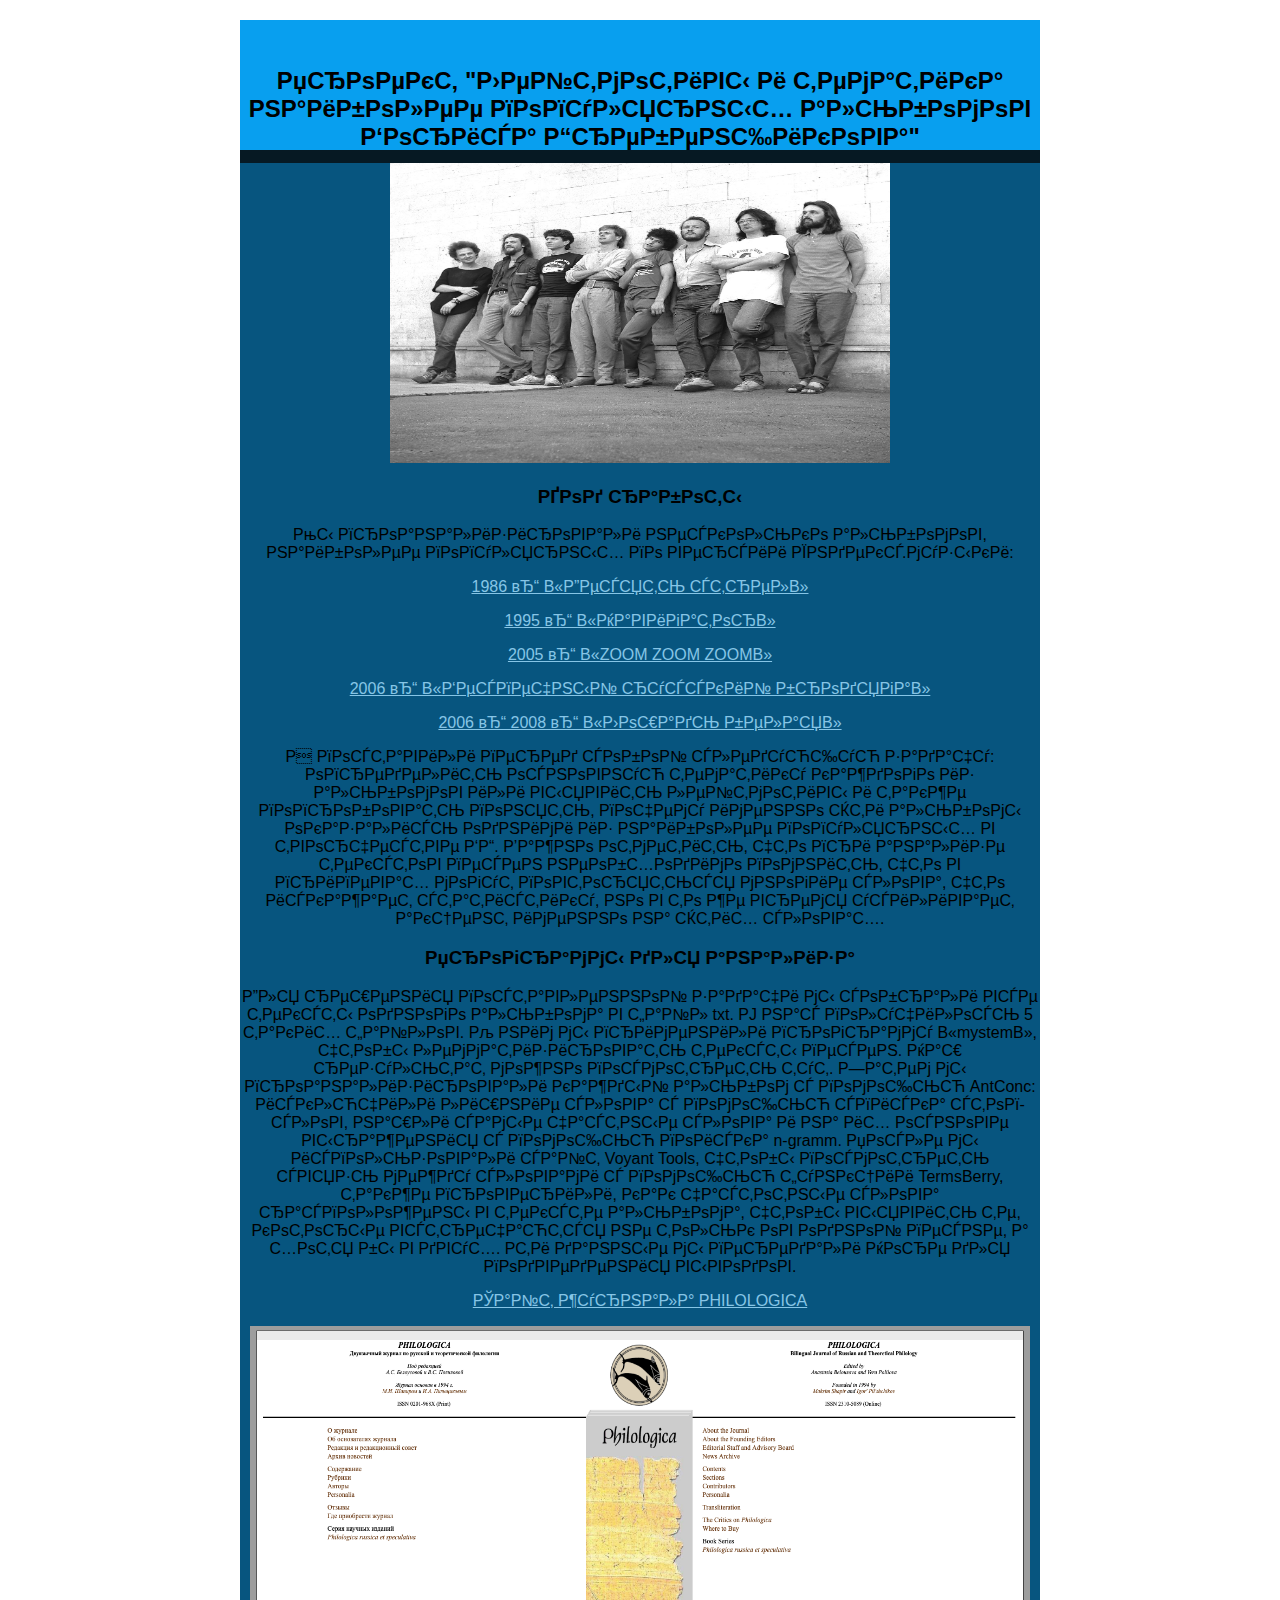
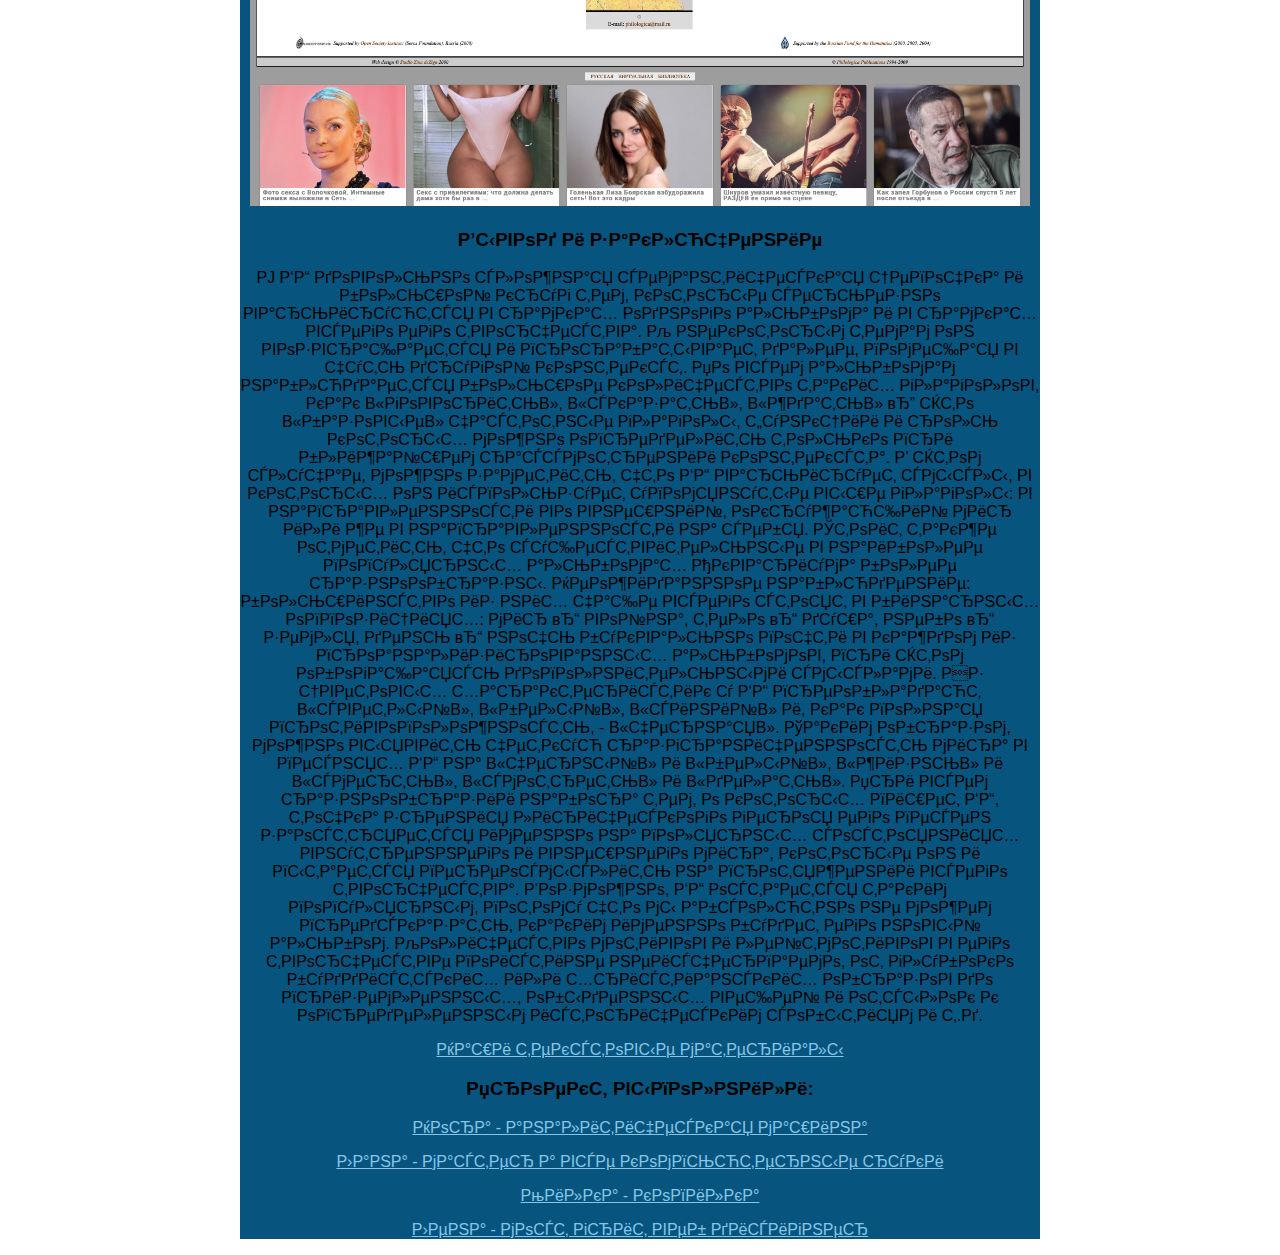
==== index.html @ c7a08bee "Update index.html" ====
<!DOCTYPE HTML>
<html>
<head>
<meta http-equiv="Content-Type" content="text/html; charset=windows-1251">
<title>Проект "Лейтмотивы и тематика наиболее популярных альбомов Бориса Гребенщикова"</title>
<link rel="stylesheet" href="file.css" type="text/css" />
</head>
<body>
<div class="werty">
<div id="header">
<h2 align="center">Проект "Лейтмотивы и тематика наиболее популярных альбомов Бориса Гребенщикова"</h2>
</div>
<div id="spisok">
</div>
<div class="imgCenter">
 <img  src="1.jpg" alt="УПС"  width="500" height="300"/>
</div>
<div class="imgCenter">
<h3 style="text-align:center">Ход работы</h3>
<p>Мы проанализировали несколько альбомов, наиболее популярных по версии Яндекс.музыки:</p>
<p><a href="http://www.aquarium.ru/discography/desyat_str218.html">1986 – «Десять стрел» </a></p>
<p><a href="http://www.aquarium.ru/discography/desyat_str218.html">1995 – «Навигатор» </a></p>
<p><a href="http://www.aquarium.ru/discography/zoom_zoom_zoom.html">2005 – «ZOOM ZOOM ZOOM» </a></p>
<p><a href="http://www.aquarium.ru/discography/brodyaga.html">2006 – «Беспечный русский бродяга» </a></p>
<p><a href=http://www.aquarium.ru/discography/white_horse.html>2006 – 2008 – «Лошадь белая»  </a></p>
<p>И поставили перед собой следующую задачу: определить основную тематику каждого из альбомов или выявить лейтмотивы и также попробовать понять, почему именно эти альбомы оказались одними из наиболее популярных в творчестве БГ. 
Важно отметить, что при анализе текстов песен необходимо помнить, что в припевах могут повторяться многие слова, что искажает статистику, но в то же время усиливает акцент именно на этих словах. </p>
</div>
<div class="imgCenter">
<h3 style="text-align:center">Программы для анализа</h3>
<p>Для решения поставленной задачи мы собрали все тексты одного альбома в файл txt. У нас получилось 5 таких файлов. К ним мы применили программу «mystem», чтобы лемматизировать тексты песен. Наш результат можно посмотреть тут. 
Затем мы проанализировали каждый альбом с помощью AntConc: исключили лишние слова с помощью списка стоп-слов, нашли самые частные слова и на их основе выражения с помощью поиска n-gramm. 
После мы использовали сайт Voyant Tools, чтобы посмотреть связь между словами с помощью функции TermsBerry, также проверили, как частотные слова расположены в тексте альбома, чтобы выявить те, которые встречаются не тольк ов одной песне, а хотя бы в двух. 
Эти данные мы передали Норе для подведения выводов. </p>
<p style="text-align:center"><a href="https://rvb.ru/philologica/">Сайт журнала PHILOLOGICA</a></p>
<img src="1.png" alt="УПС"  width="780" height="480" />
</div>
<div class="imgCenter">
<h3 style="text-align:center">Вывод и заключение</h3>
<p>У БГ довольно сложная семантическая цепочка и большой круг тем, которые серьезно варьируются в рамках одного альбома и в рамках всего его творчества. К некоторым темам он возвращается и прорабатывает далее, помещая в чуть другой контекст. 
По всем альбомам наблюдается большое количество таких глаголов, как «говорить», «сказать», «ждать» — это «базовые» частотные глаголы, функции и роль которых можно определить только при ближайшем рассмотрении контекста. В этом случае, можно заметить, что БГ варьирует смыслы, в которых он использует упомянутые выше глаголы: в направленности во внешний, окружающий мир или же в направленности на себя. 
Стоит также отметить, что существительные в наиболее популярных альбомах Аквариума более разнообразны. Неожиданное наблюдение: большинство из них чаще всего стоят в бинарных оппозициях: мир – война, тело – душа, небо – земля, день – ночь буквально почти в каждом из проанализированных альбомов, при этом обогащаясь дополнительными смыслами. 
Из цветовых характеристик у БГ преобладают «светлый», «белый», «синий» и, как полная противоположность, - «черная». 
Таким образом, можно выявить четкую разграниченность мира в песнях БГ на «черный» и «белый», «жизнь» и «смерть», «смотреть» и «делать». При всем разнообразии набора тем, о которых пишет БГ, точка зрения лирического героя его песен заостряется именно на полярных состояниях внутреннего и внешнего мира, которые он и пытается переосмыслить на протяжении всего творчества. 
Возможно, БГ остается таким популярным, потому что мы абсолютно не можем предсказать, каким именно будет его новый альбом. Количество мотивов и лейтмотивов в его творчестве поистине неисчерпаемо, от глубоко буддистских или христианских образов до приземленных, обыденных вещей и отсылок к определенным историческим событиям и т.д.
</p>
<p style="text-align:center"><a href="https://drive.google.com/drive/folders/1seXvKEKe2AnboJOkiDZJboavvzao_06R">Наши текстовые материалы</a></p>
<h3 style="text-align:center">Проект выполнили:</h3>
<p><a href="https://vk.com/id353020987">Нора - аналитическая машина</a></p>
<p><a href="https://vk.com/id132825348">Лана - мастер а все компьютерные руки</a></p>
<p><a href="https://vk.com/milenu">Милка - копилка</a></p>
<p><a href="https://vk.com/lenamalakhova">Лена - мост грит веб дисигнер</a></p>
</div>
</body>
</html>
---- file.css ----
body {font-family: Verdana, sans-serif}
div.werty {margin: 0 auto; width: 800px; background-color: #07557F}
#header {
height: 130px;
width: 800px;
margin: 0;
padding: 0;
background: #089FEF;
border-bottom: 13px solid #061923
}
#header h2 {padding-top:47px}
ul.nav {
display: block;
margin: 0;
padding: 0 0 0 91px;
list-style-type: none
}
#spisok {margin-left: 30px}
a:link {color: #86C5E6}
a:visited {color: #ffffff}
.imgCenter {text-align:center;}
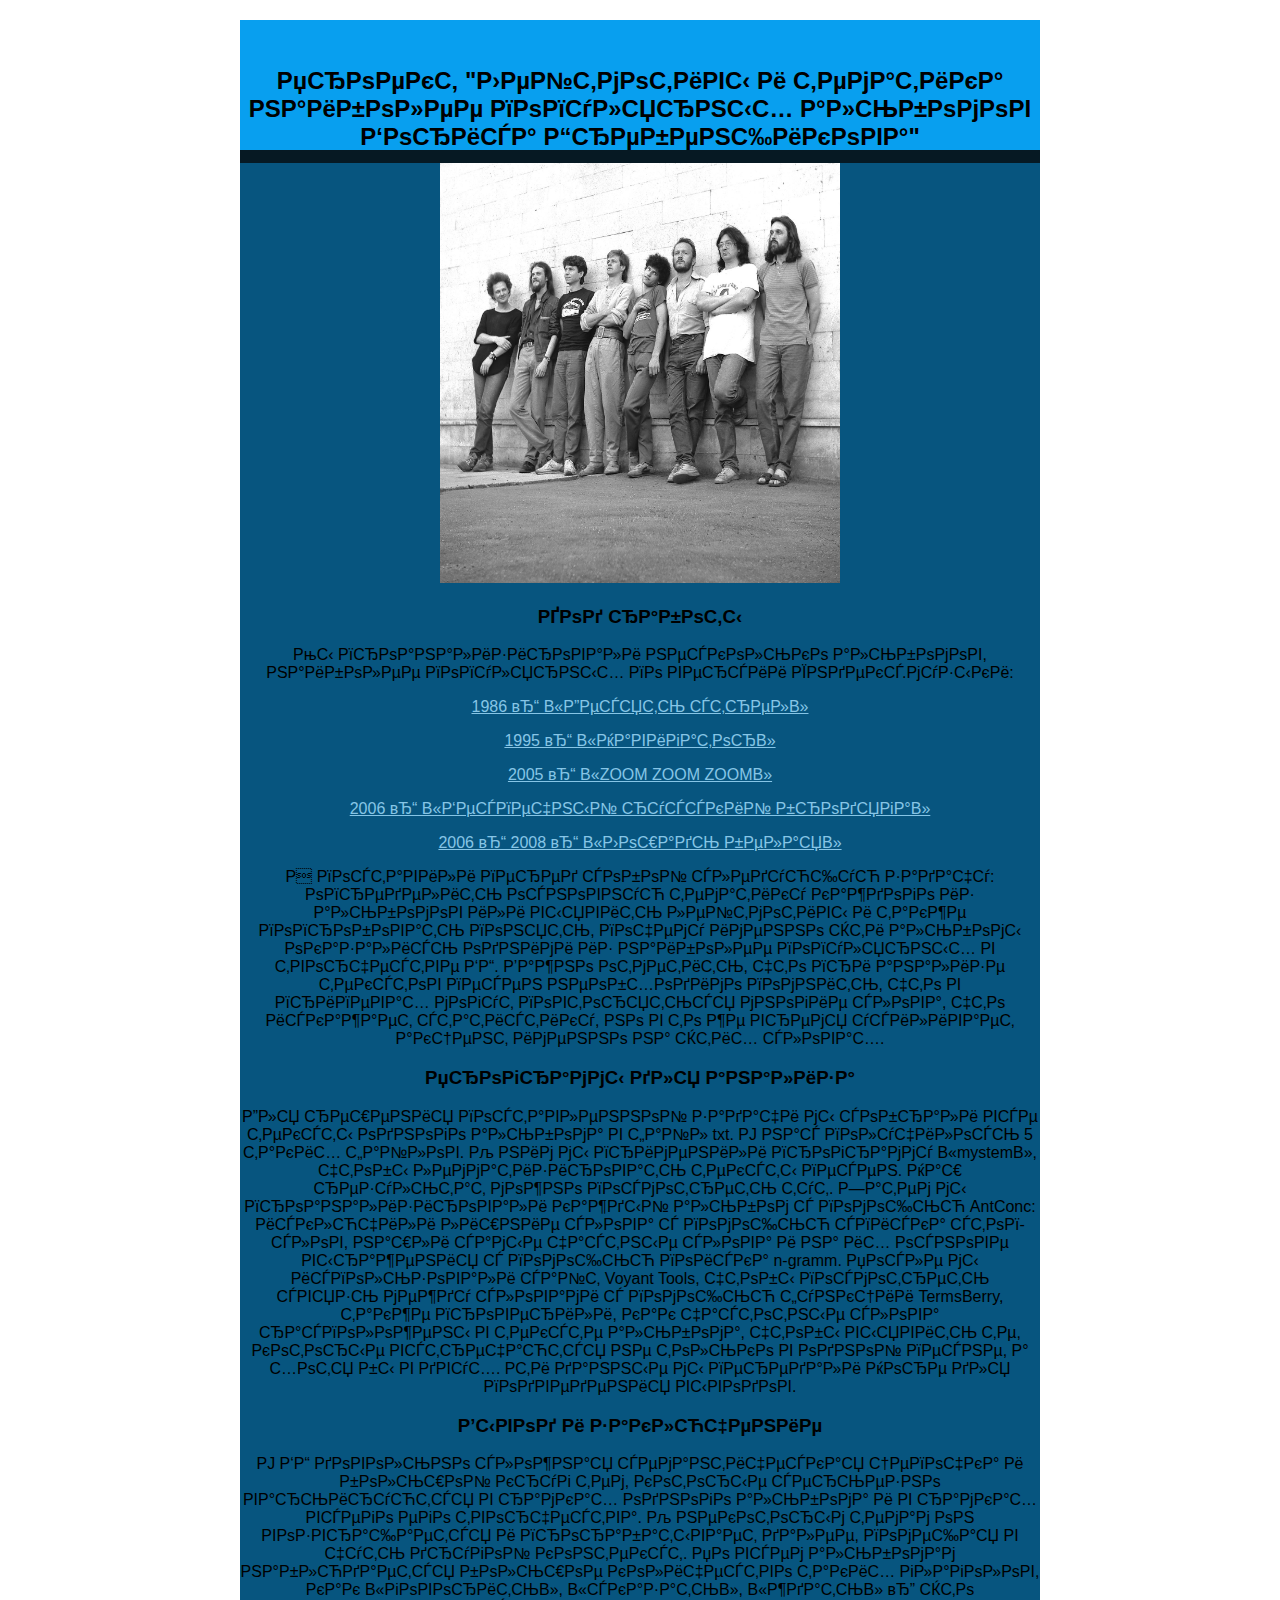
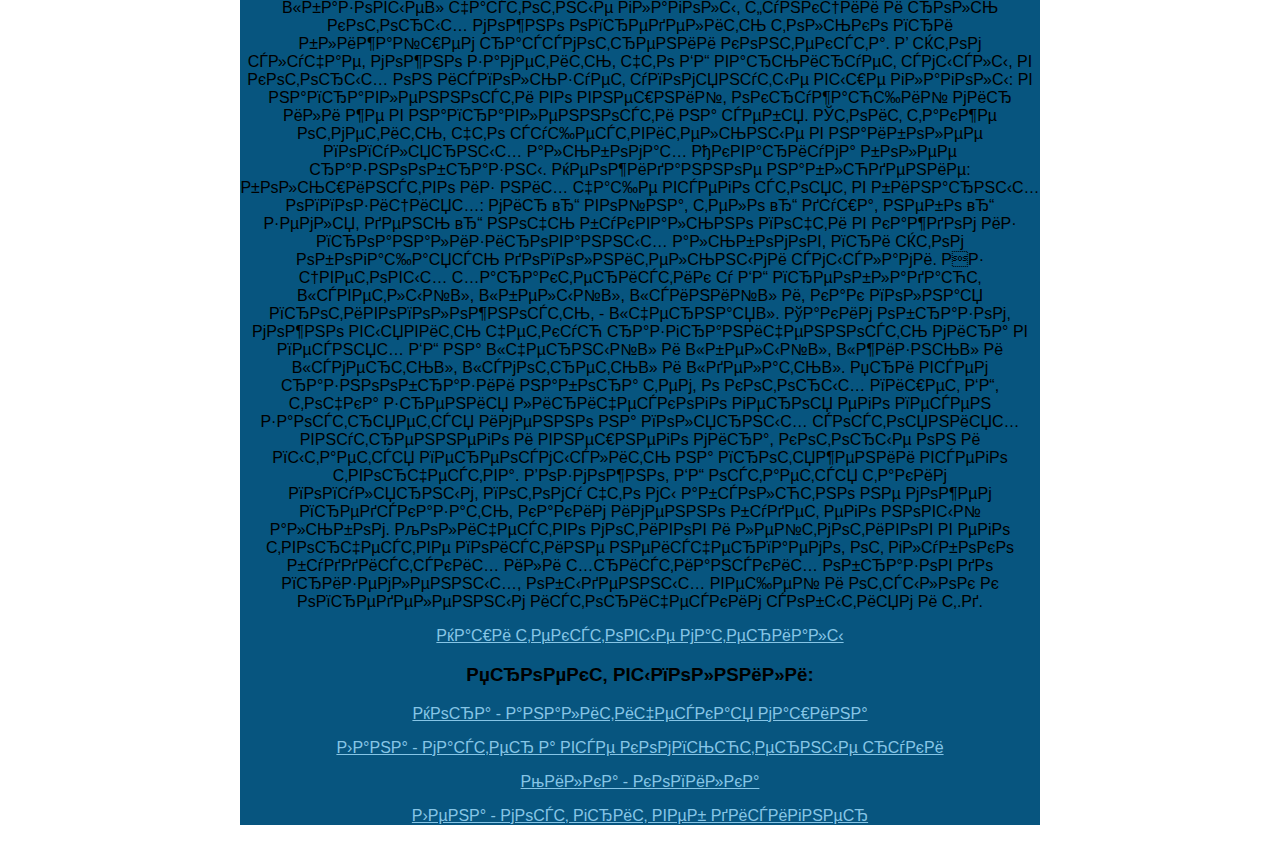
==== commit 8417b85c: "Update index.html" ====
--- a/index.html
+++ b/index.html
@@ -13,7 +13,7 @@
 <div id="spisok">
 </div>
 <div class="imgCenter">
- <img  src="1.jpg" alt="УПС"  width="500" height="300"/>
+ <img  src="1.jpg" alt="УПС"  width="400" height="420"/>
 </div>
 <div class="imgCenter">
 <h3 style="text-align:center">Ход работы</h3>
@@ -30,10 +30,8 @@
 <h3 style="text-align:center">Программы для анализа</h3>
 <p>Для решения поставленной задачи мы собрали все тексты одного альбома в файл txt. У нас получилось 5 таких файлов. К ним мы применили программу «mystem», чтобы лемматизировать тексты песен. Наш результат можно посмотреть тут. 
 Затем мы проанализировали каждый альбом с помощью AntConc: исключили лишние слова с помощью списка стоп-слов, нашли самые частные слова и на их основе выражения с помощью поиска n-gramm. 
-После мы использовали сайт Voyant Tools, чтобы посмотреть связь между словами с помощью функции TermsBerry, также проверили, как частотные слова расположены в тексте альбома, чтобы выявить те, которые встречаются не тольк ов одной песне, а хотя бы в двух. 
+После мы использовали сайт Voyant Tools, чтобы посмотреть связь между словами с помощью функции TermsBerry, также проверили, как частотные слова расположены в тексте альбома, чтобы выявить те, которые встречаются не только в одной песне, а хотя бы в двух. 
 Эти данные мы передали Норе для подведения выводов. </p>
-<p style="text-align:center"><a href="https://rvb.ru/philologica/">Сайт журнала PHILOLOGICA</a></p>
-<img src="1.png" alt="УПС"  width="780" height="480" />
 </div>
 <div class="imgCenter">
 <h3 style="text-align:center">Вывод и заключение</h3>
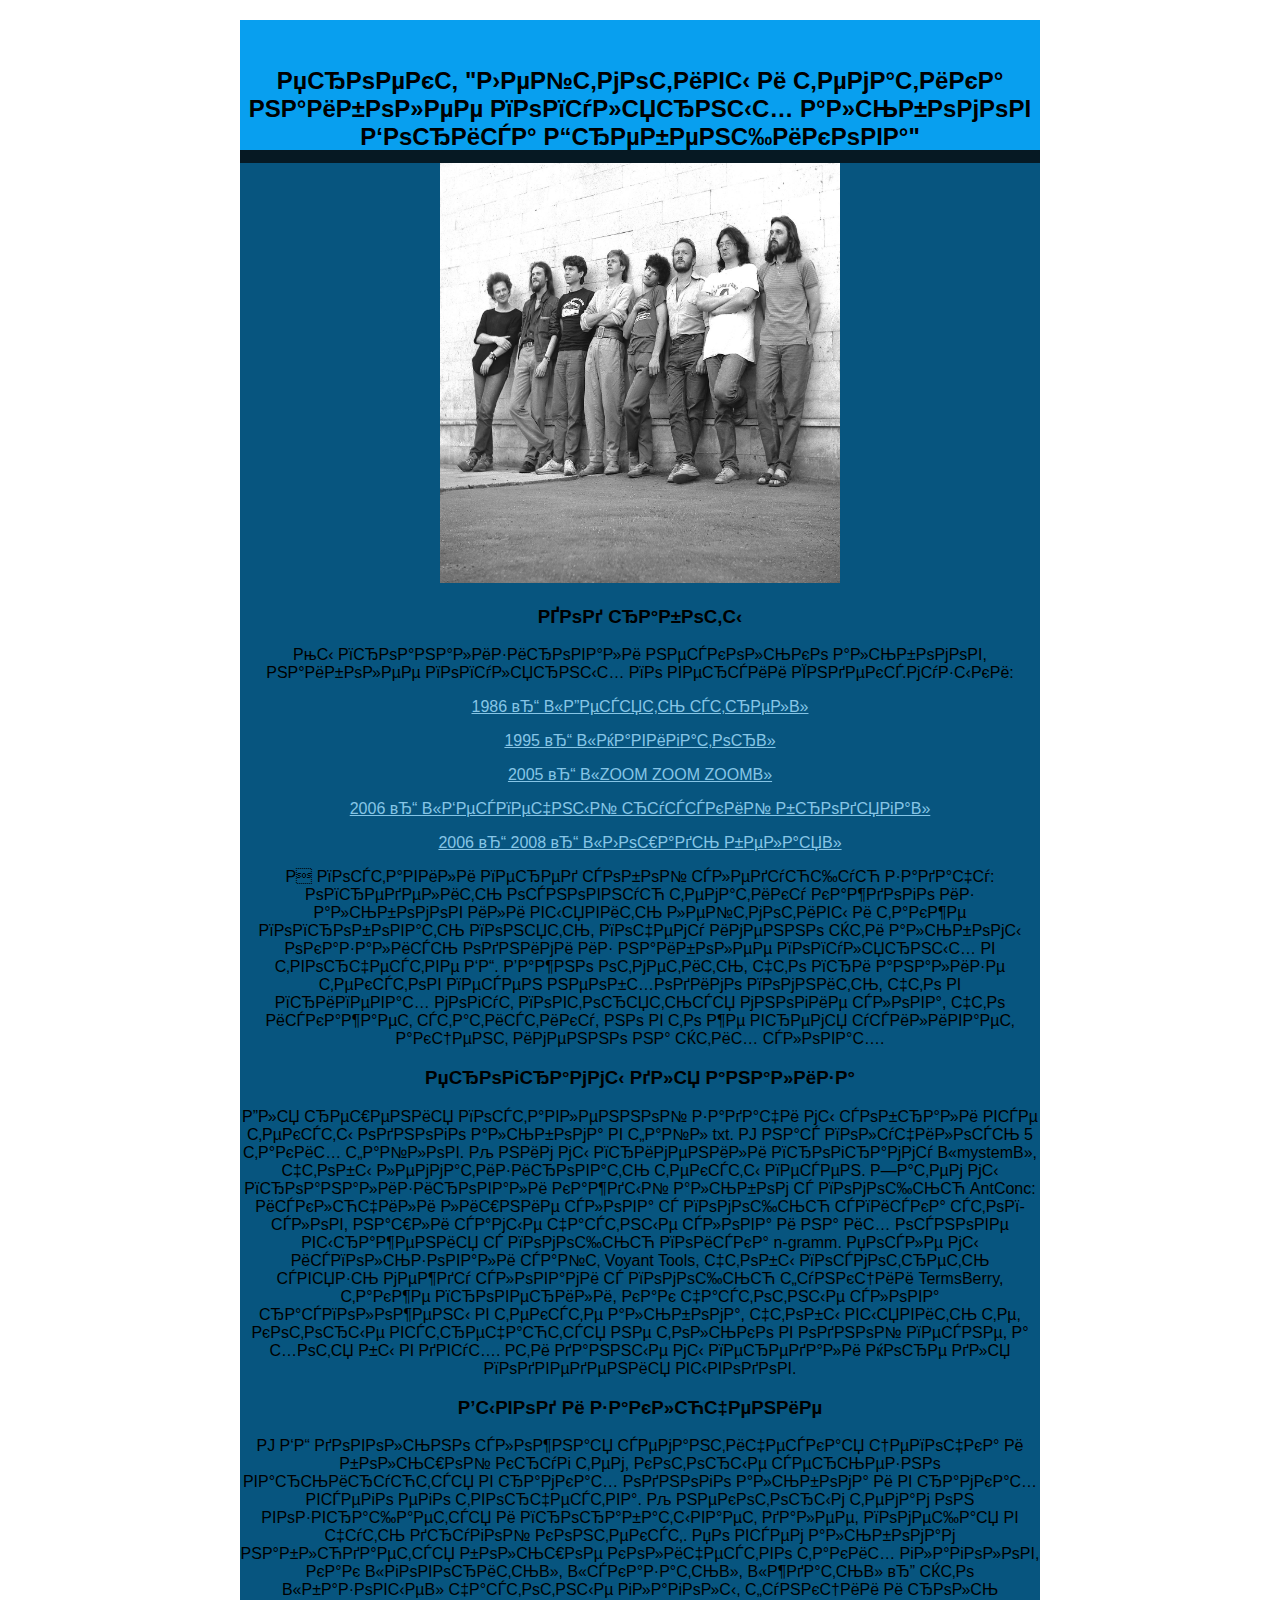
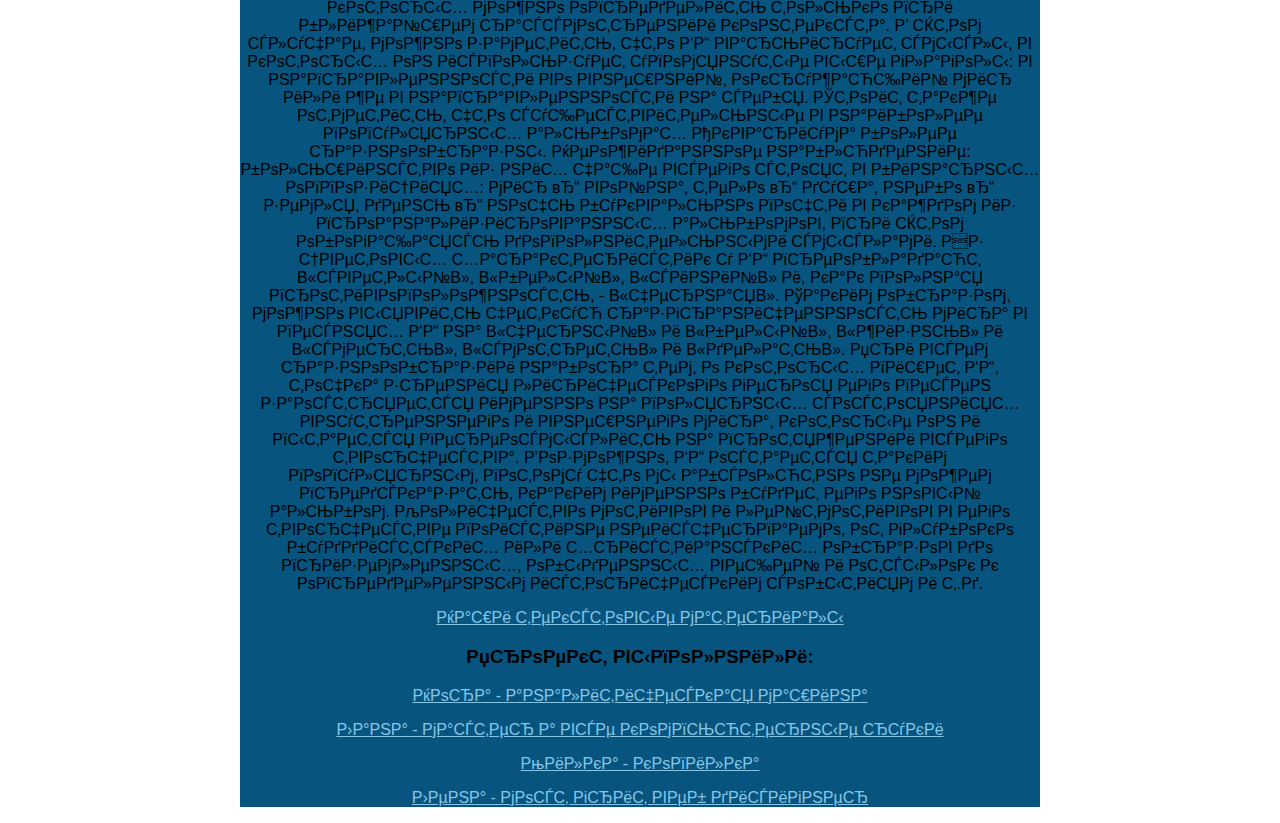
==== commit 4acc2117: "Update index.html" ====
--- a/index.html
+++ b/index.html
@@ -28,7 +28,7 @@
 </div>
 <div class="imgCenter">
 <h3 style="text-align:center">Программы для анализа</h3>
-<p>Для решения поставленной задачи мы собрали все тексты одного альбома в файл txt. У нас получилось 5 таких файлов. К ним мы применили программу «mystem», чтобы лемматизировать тексты песен. Наш результат можно посмотреть тут. 
+<p>Для решения поставленной задачи мы собрали все тексты одного альбома в файл txt. У нас получилось 5 таких файлов. К ним мы применили программу «mystem», чтобы лемматизировать тексты песен.
 Затем мы проанализировали каждый альбом с помощью AntConc: исключили лишние слова с помощью списка стоп-слов, нашли самые частные слова и на их основе выражения с помощью поиска n-gramm. 
 После мы использовали сайт Voyant Tools, чтобы посмотреть связь между словами с помощью функции TermsBerry, также проверили, как частотные слова расположены в тексте альбома, чтобы выявить те, которые встречаются не только в одной песне, а хотя бы в двух. 
 Эти данные мы передали Норе для подведения выводов. </p>
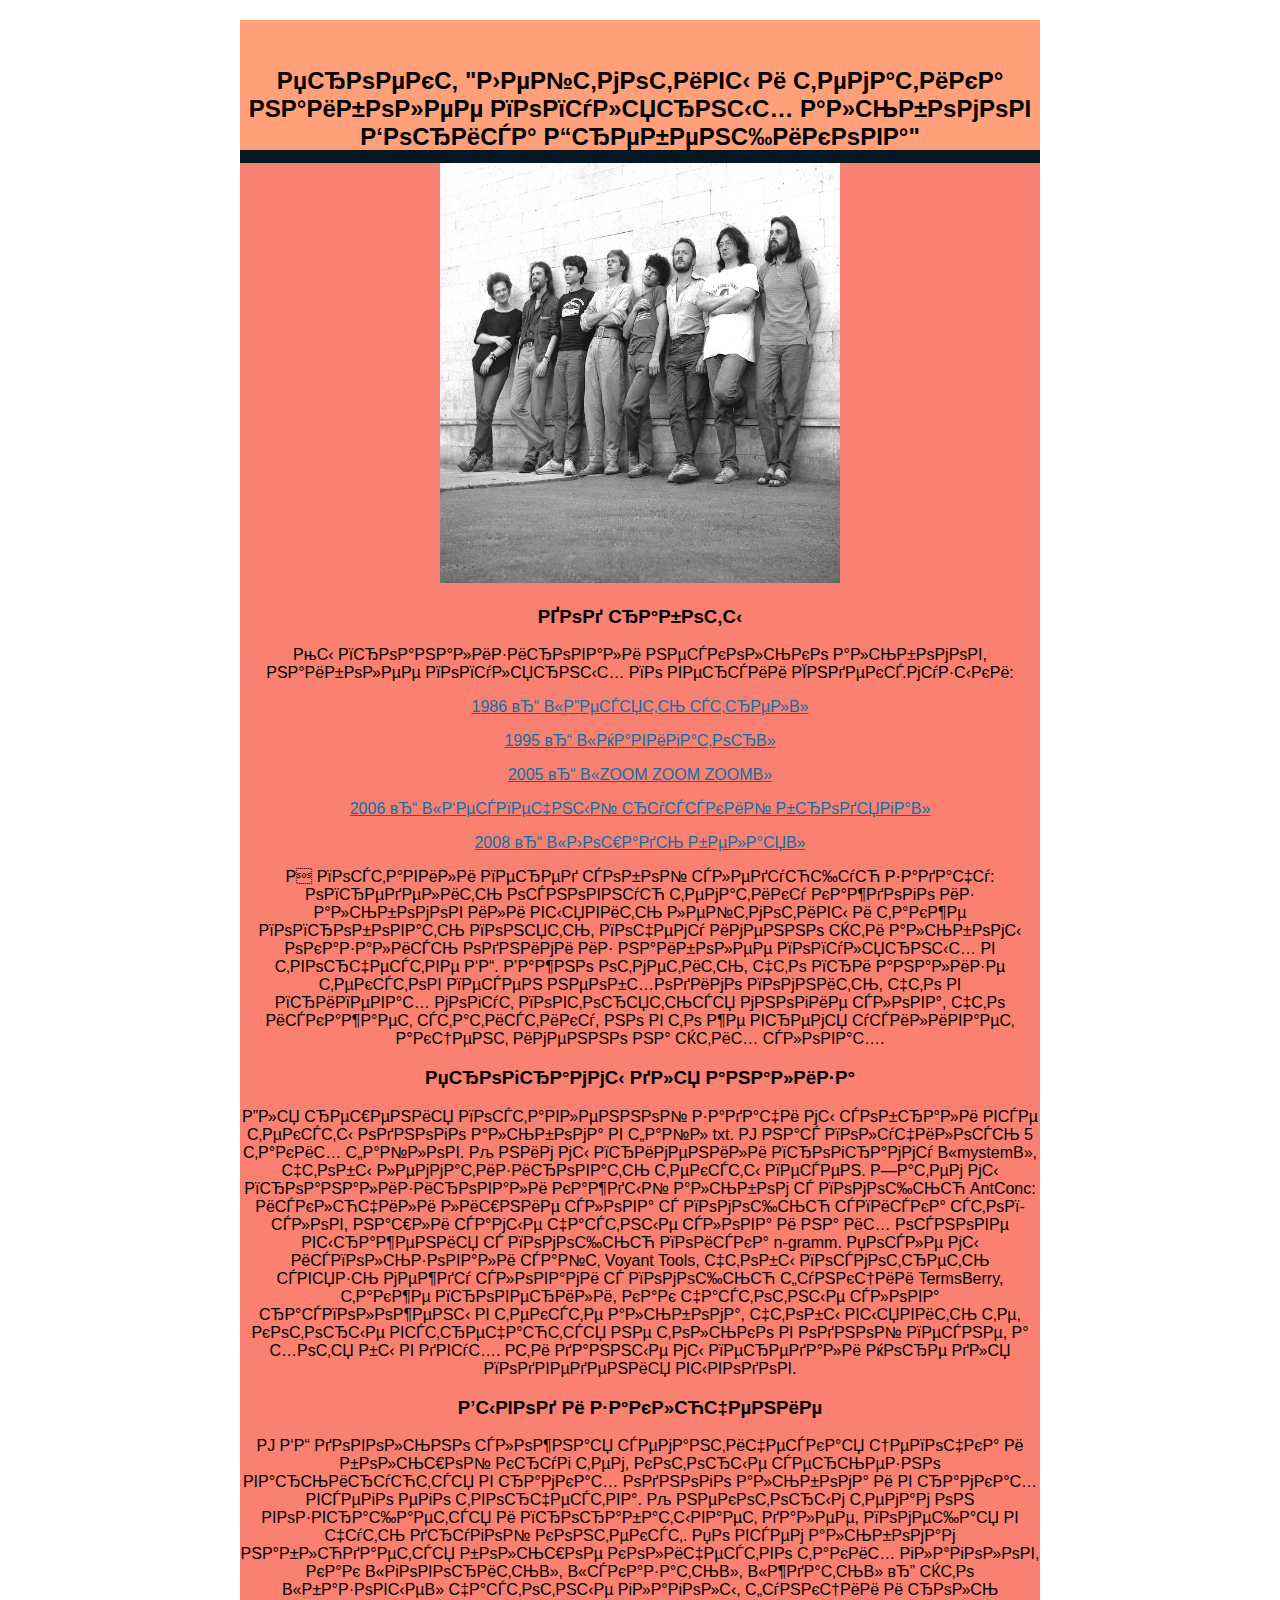
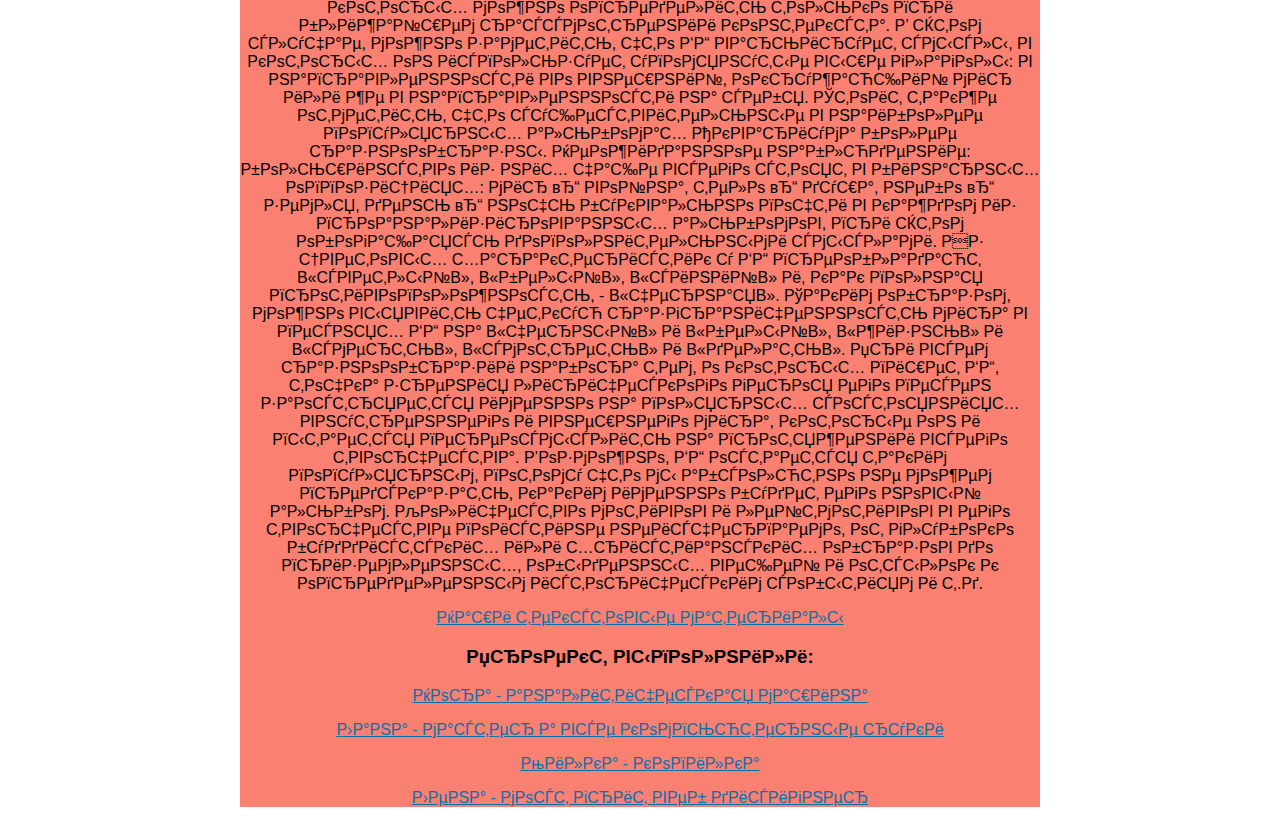
==== commit 1a06c21b: "Update index.html" ====
--- a/index.html
+++ b/index.html
@@ -18,11 +18,11 @@
 <div class="imgCenter">
 <h3 style="text-align:center">Ход работы</h3>
 <p>Мы проанализировали несколько альбомов, наиболее популярных по версии Яндекс.музыки:</p>
-<p><a href="http://www.aquarium.ru/discography/desyat_str218.html">1986 – «Десять стрел» </a></p>
-<p><a href="http://www.aquarium.ru/discography/desyat_str218.html">1995 – «Навигатор» </a></p>
-<p><a href="http://www.aquarium.ru/discography/zoom_zoom_zoom.html">2005 – «ZOOM ZOOM ZOOM» </a></p>
-<p><a href="http://www.aquarium.ru/discography/brodyaga.html">2006 – «Беспечный русский бродяга» </a></p>
-<p><a href=http://www.aquarium.ru/discography/white_horse.html>2006 – 2008 – «Лошадь белая»  </a></p>
+<p><a href="1986.html">1986 – «Десять стрел» </a></p>
+<p><a href="1995.html">1995 – «Навигатор» </a></p>
+<p><a href="2005.html">2005 – «ZOOM ZOOM ZOOM» </a></p>
+<p><a href="2006.html">2006 – «Беспечный русский бродяга» </a></p>
+<p><a href="2008.html">2008 – «Лошадь белая» </a></p>
 <p>И поставили перед собой следующую задачу: определить основную тематику каждого из альбомов или выявить лейтмотивы и также попробовать понять, почему именно эти альбомы оказались одними из наиболее популярных в творчестве БГ. 
 Важно отметить, что при анализе текстов песен необходимо помнить, что в припевах могут повторяться многие слова, что искажает статистику, но в то же время усиливает акцент именно на этих словах. </p>
 </div>
--- a/file.css
+++ b/file.css
@@ -1,11 +1,11 @@
 body {font-family: Verdana, sans-serif}
-div.werty {margin: 0 auto; width: 800px; background-color: #07557F}
+div.werty {margin: 0 auto; width: 800px; background-color: #FA8072}
 #header {
 height: 130px;
 width: 800px;
 margin: 0;
 padding: 0;
-background: #089FEF;
+background: #FFA07A;
 border-bottom: 13px solid #061923
 }
 #header h2 {padding-top:47px}
@@ -16,6 +16,6 @@
 list-style-type: none
 }
 #spisok {margin-left: 30px}
-a:link {color: #86C5E6}
+a:link {color: #0a71a8}
 a:visited {color: #ffffff}
 .imgCenter {text-align:center;}
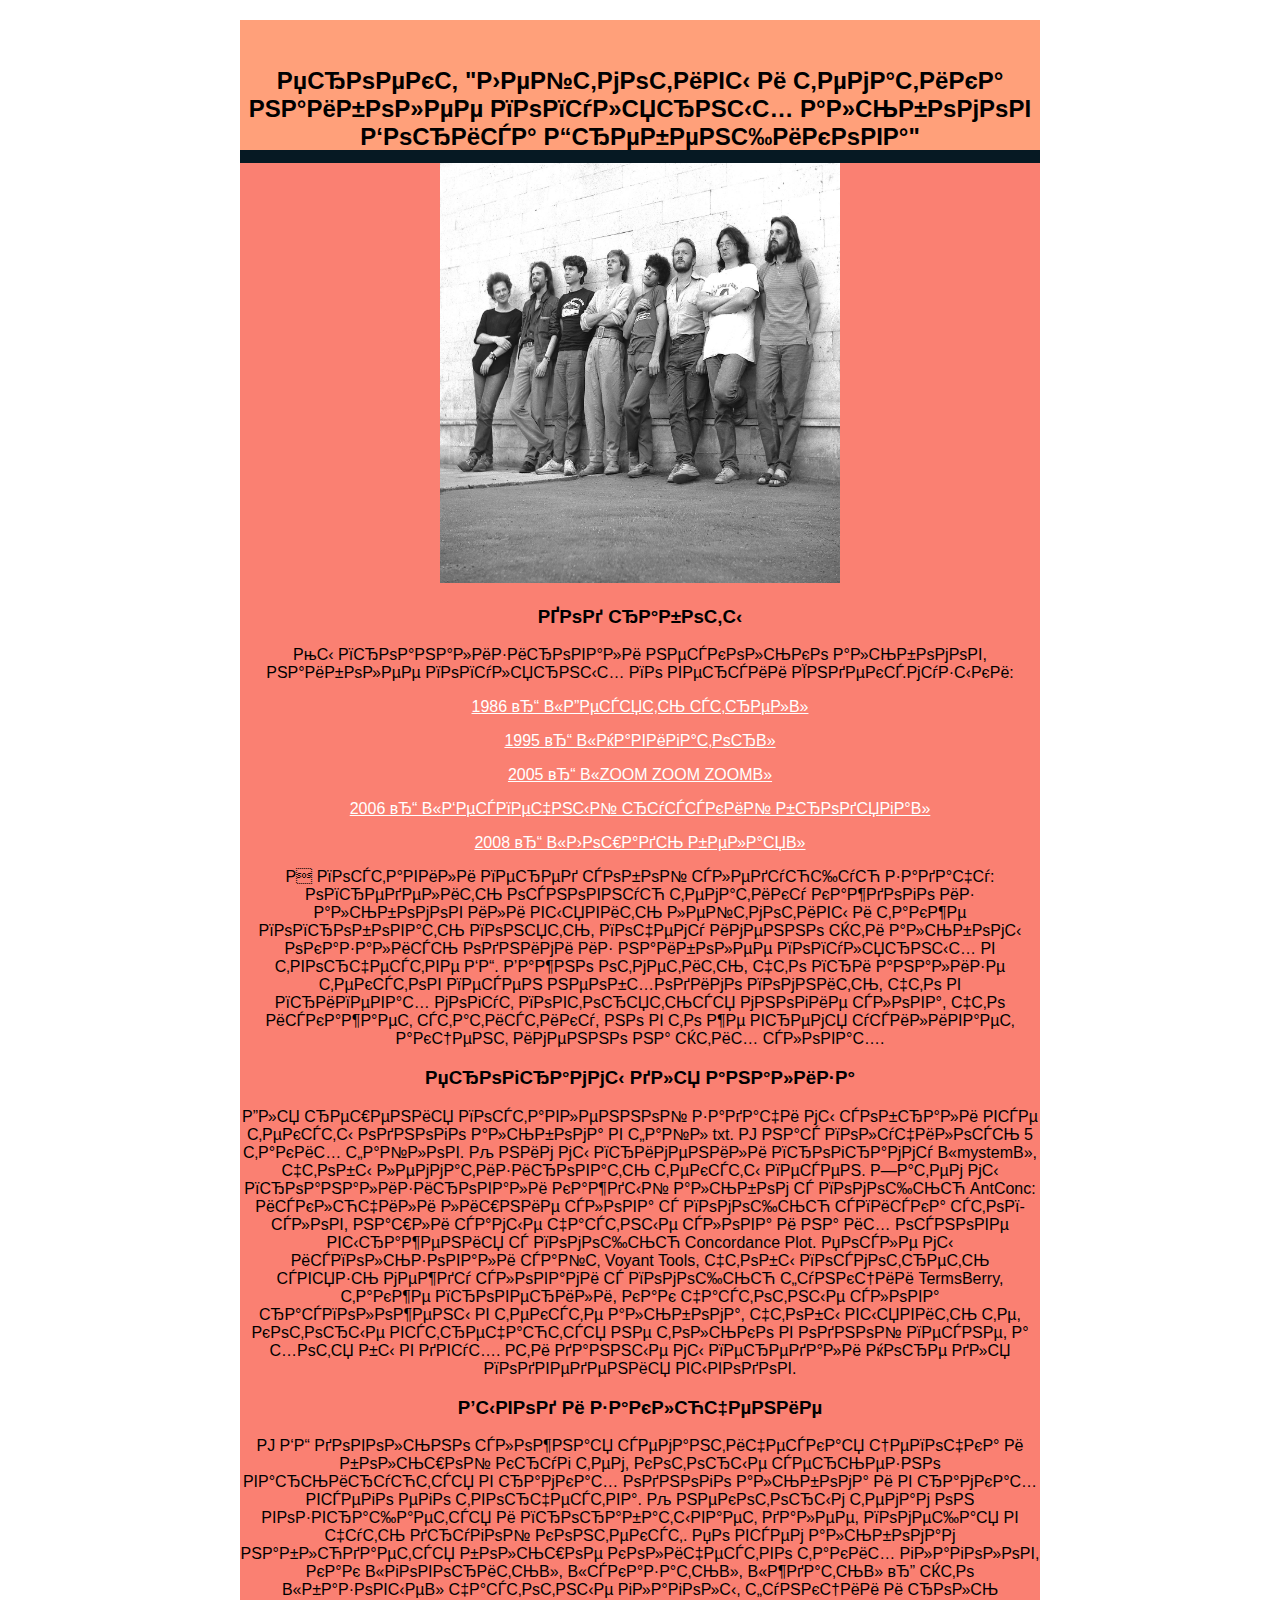
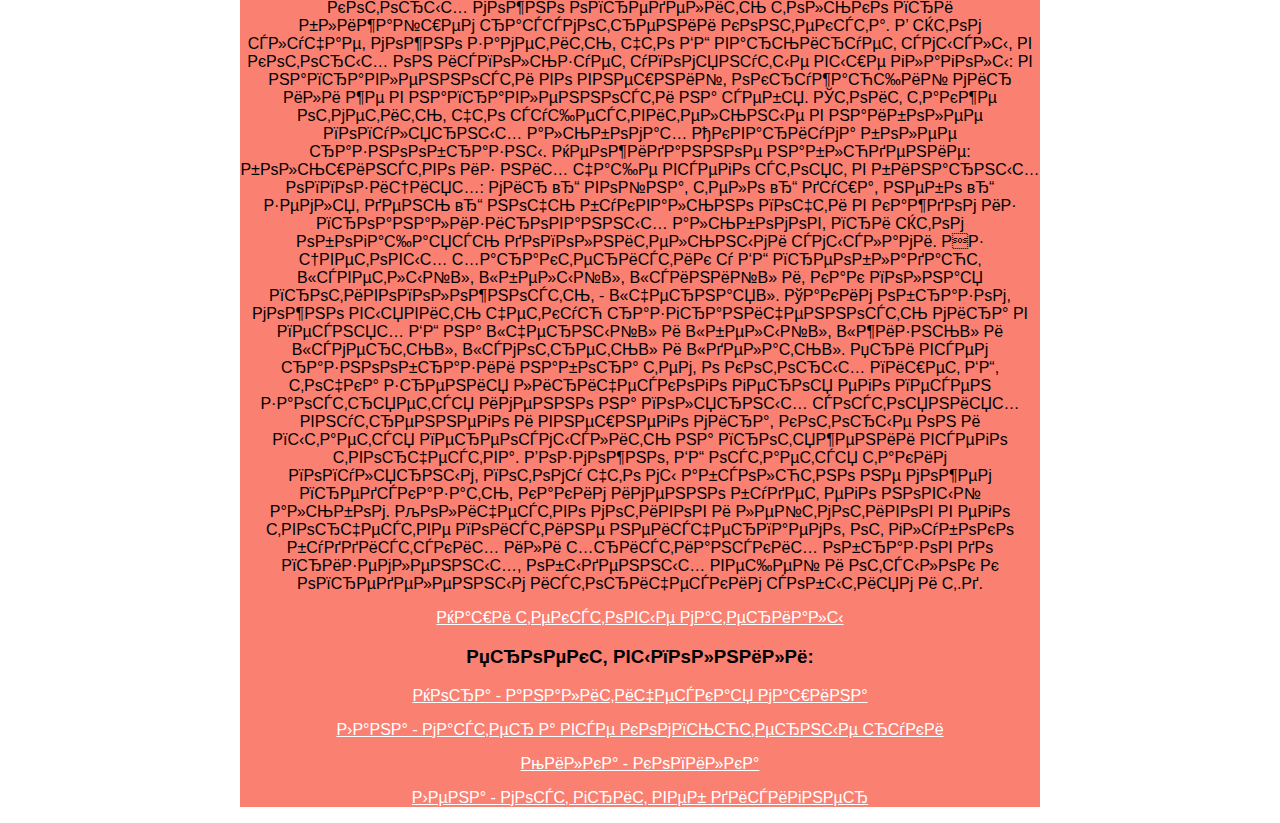
==== commit 907036a6: "Update index.html" ====
--- a/index.html
+++ b/index.html
@@ -29,7 +29,7 @@
 <div class="imgCenter">
 <h3 style="text-align:center">Программы для анализа</h3>
 <p>Для решения поставленной задачи мы собрали все тексты одного альбома в файл txt. У нас получилось 5 таких файлов. К ним мы применили программу «mystem», чтобы лемматизировать тексты песен.
-Затем мы проанализировали каждый альбом с помощью AntConc: исключили лишние слова с помощью списка стоп-слов, нашли самые частные слова и на их основе выражения с помощью поиска n-gramm. 
+Затем мы проанализировали каждый альбом с помощью AntConc: исключили лишние слова с помощью списка стоп-слов, нашли самые частные слова и на их основе выражения с помощью Concordance Plot. 
 После мы использовали сайт Voyant Tools, чтобы посмотреть связь между словами с помощью функции TermsBerry, также проверили, как частотные слова расположены в тексте альбома, чтобы выявить те, которые встречаются не только в одной песне, а хотя бы в двух. 
 Эти данные мы передали Норе для подведения выводов. </p>
 </div>
--- a/file.css
+++ b/file.css
@@ -16,6 +16,6 @@
 list-style-type: none
 }
 #spisok {margin-left: 30px}
-a:link {color: #0a71a8}
+a:link {color: #ffffff}
 a:visited {color: #ffffff}
 .imgCenter {text-align:center;}
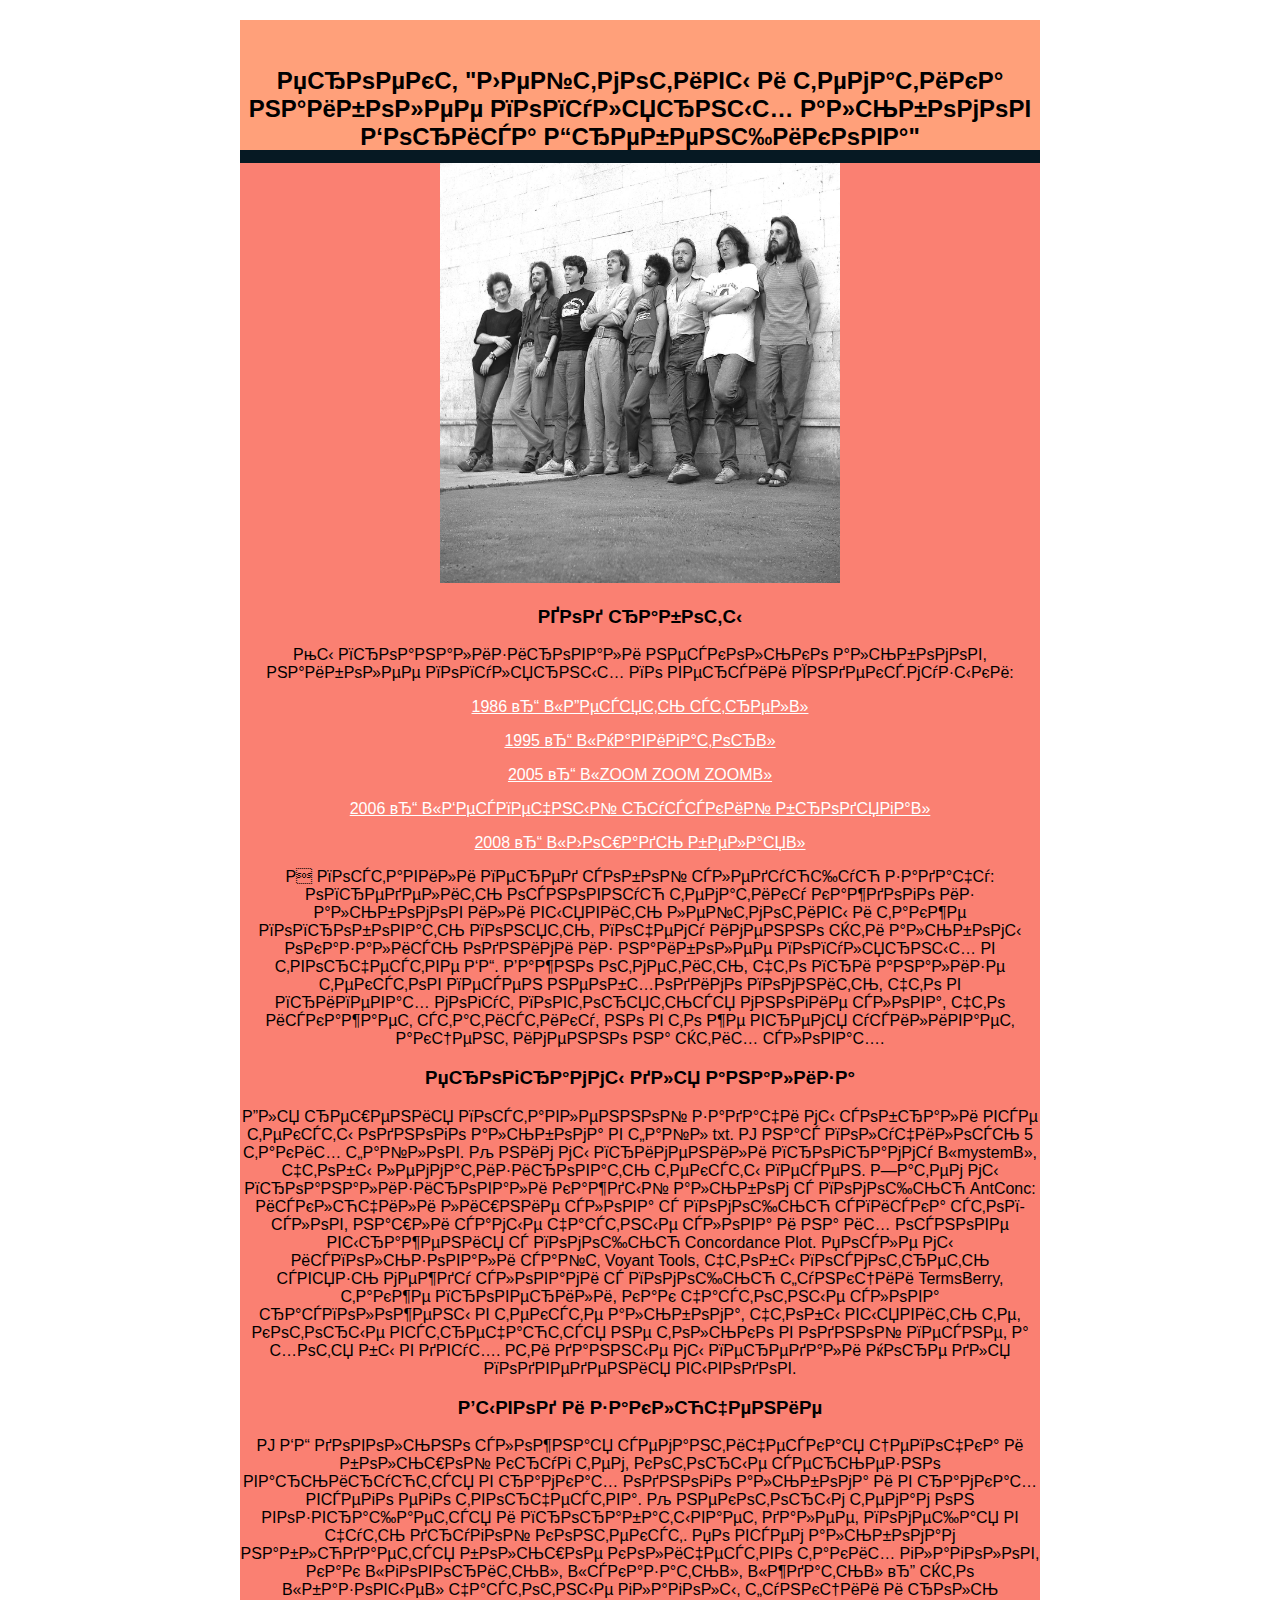
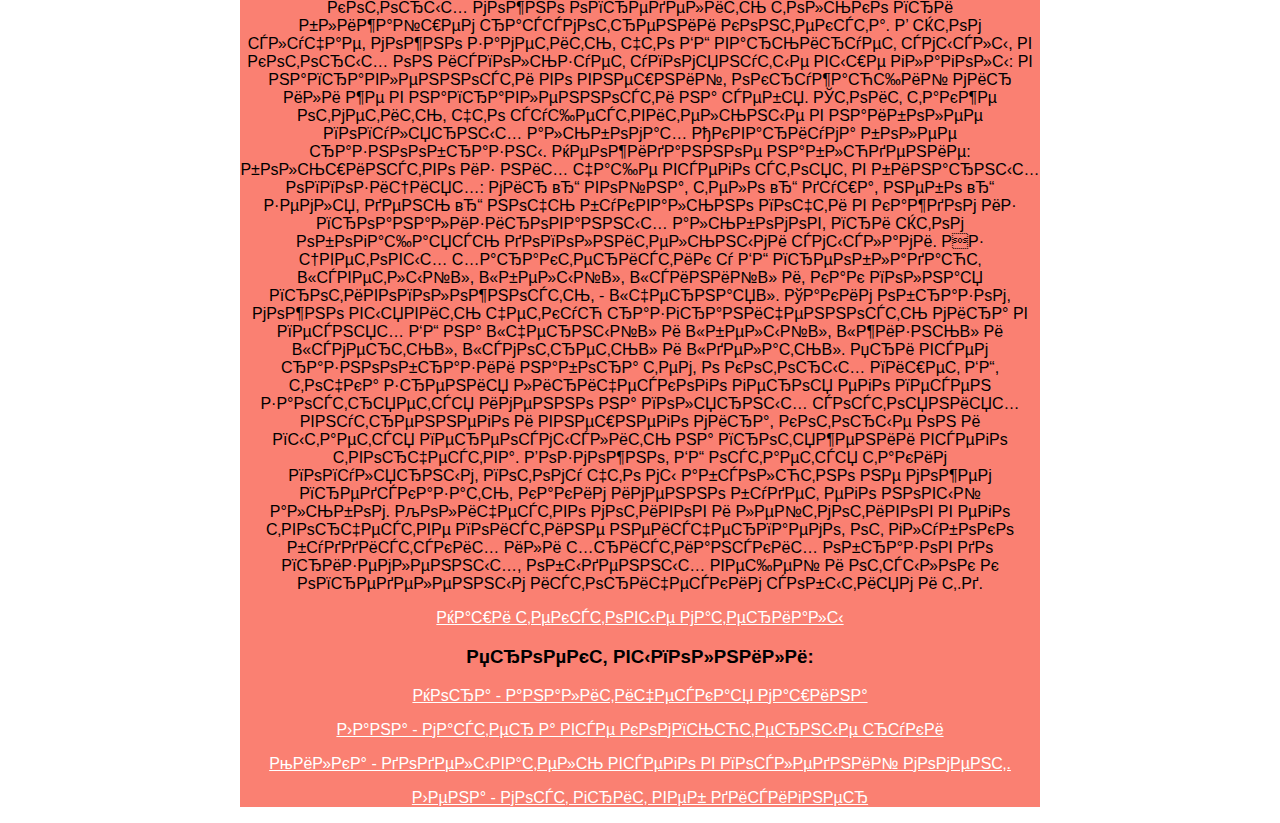
==== commit 309c054b: "Update index.html" ====
--- a/index.html
+++ b/index.html
@@ -46,7 +46,7 @@
 <h3 style="text-align:center">Проект выполнили:</h3>
 <p><a href="https://vk.com/id353020987">Нора - аналитическая машина</a></p>
 <p><a href="https://vk.com/id132825348">Лана - мастер а все компьютерные руки</a></p>
-<p><a href="https://vk.com/milenu">Милка - копилка</a></p>
+<p><a href="https://vk.com/milenu">Милка - доделыватель всего в последний момент.</a></p>
 <p><a href="https://vk.com/lenamalakhova">Лена - мост грит веб дисигнер</a></p>
 </div>
 </body>
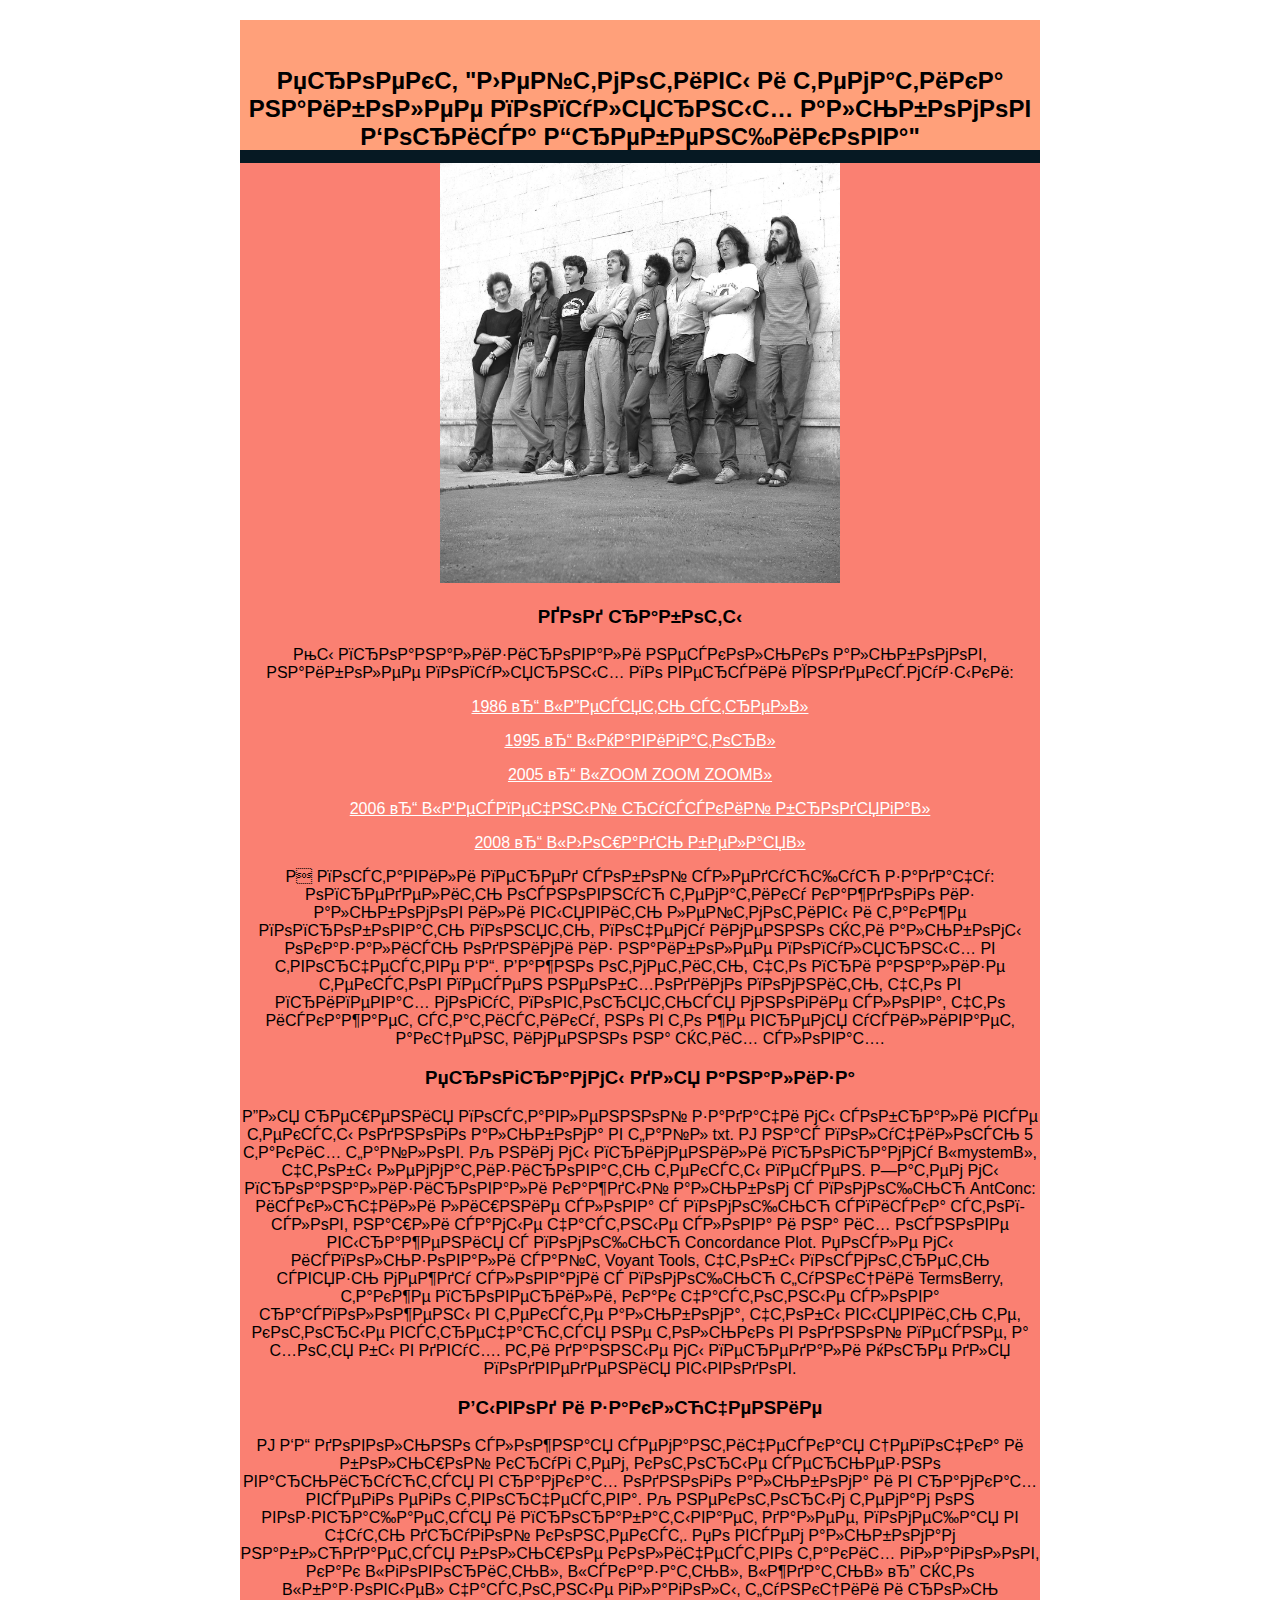
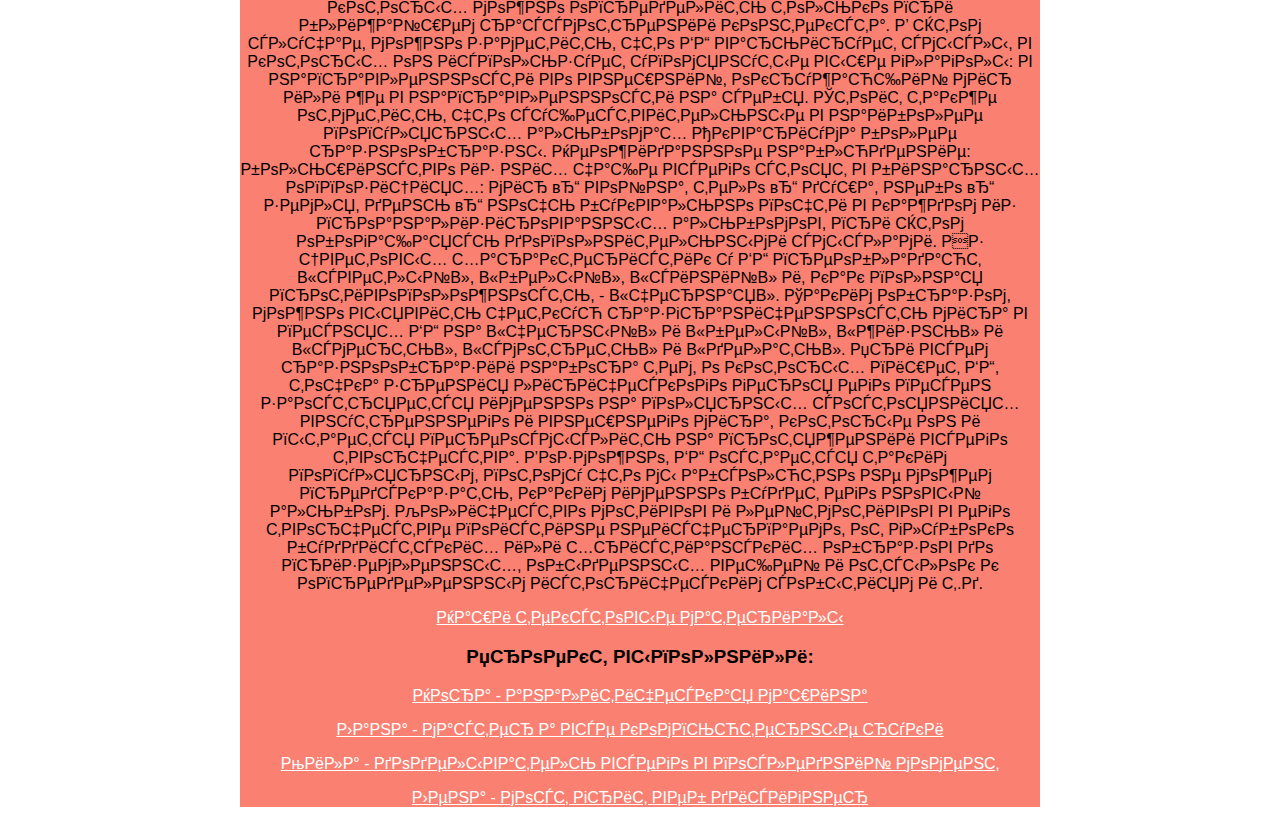
==== commit 81c1718a: "Update index.html" ====
--- a/index.html
+++ b/index.html
@@ -46,7 +46,7 @@
 <h3 style="text-align:center">Проект выполнили:</h3>
 <p><a href="https://vk.com/id353020987">Нора - аналитическая машина</a></p>
 <p><a href="https://vk.com/id132825348">Лана - мастер а все компьютерные руки</a></p>
-<p><a href="https://vk.com/milenu">Милка - доделыватель всего в последний момент.</a></p>
+<p><a href="https://vk.com/milenu">Мила - доделыватель всего в последний момент</a></p>
 <p><a href="https://vk.com/lenamalakhova">Лена - мост грит веб дисигнер</a></p>
 </div>
 </body>
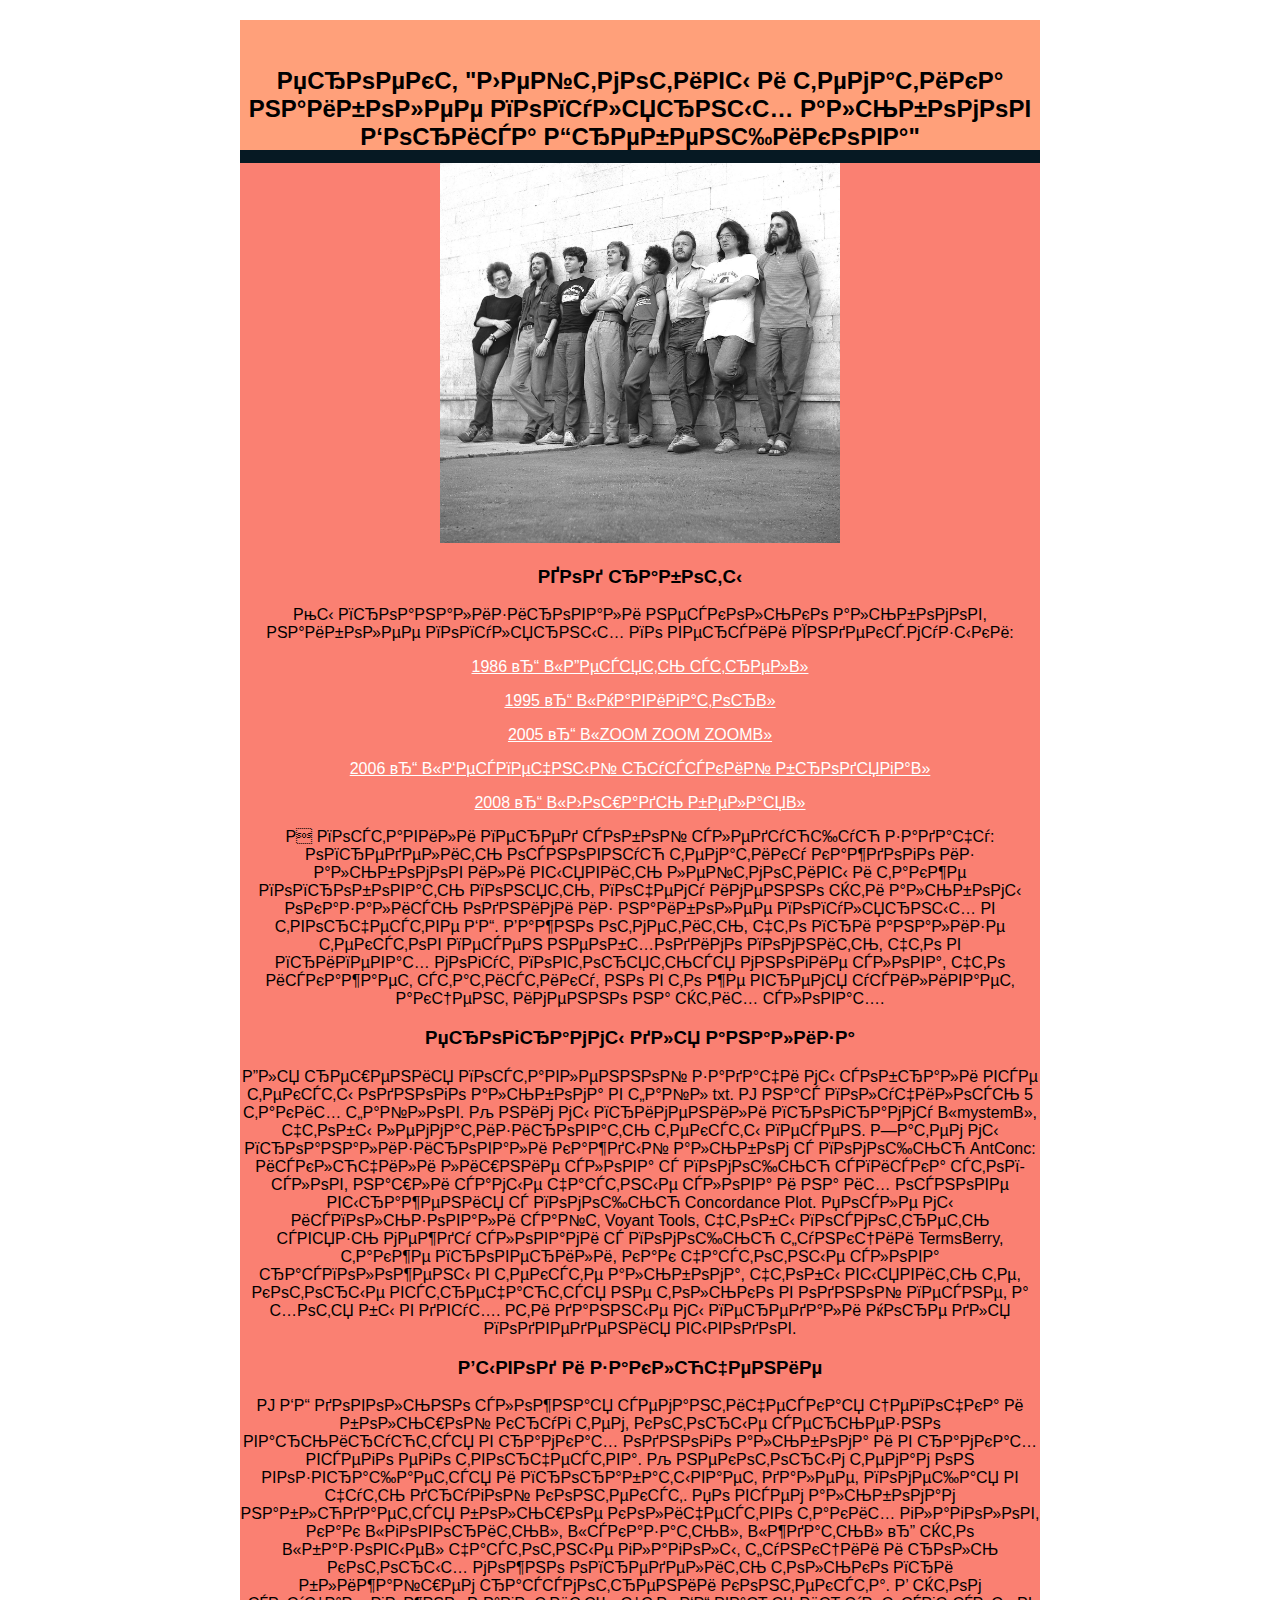
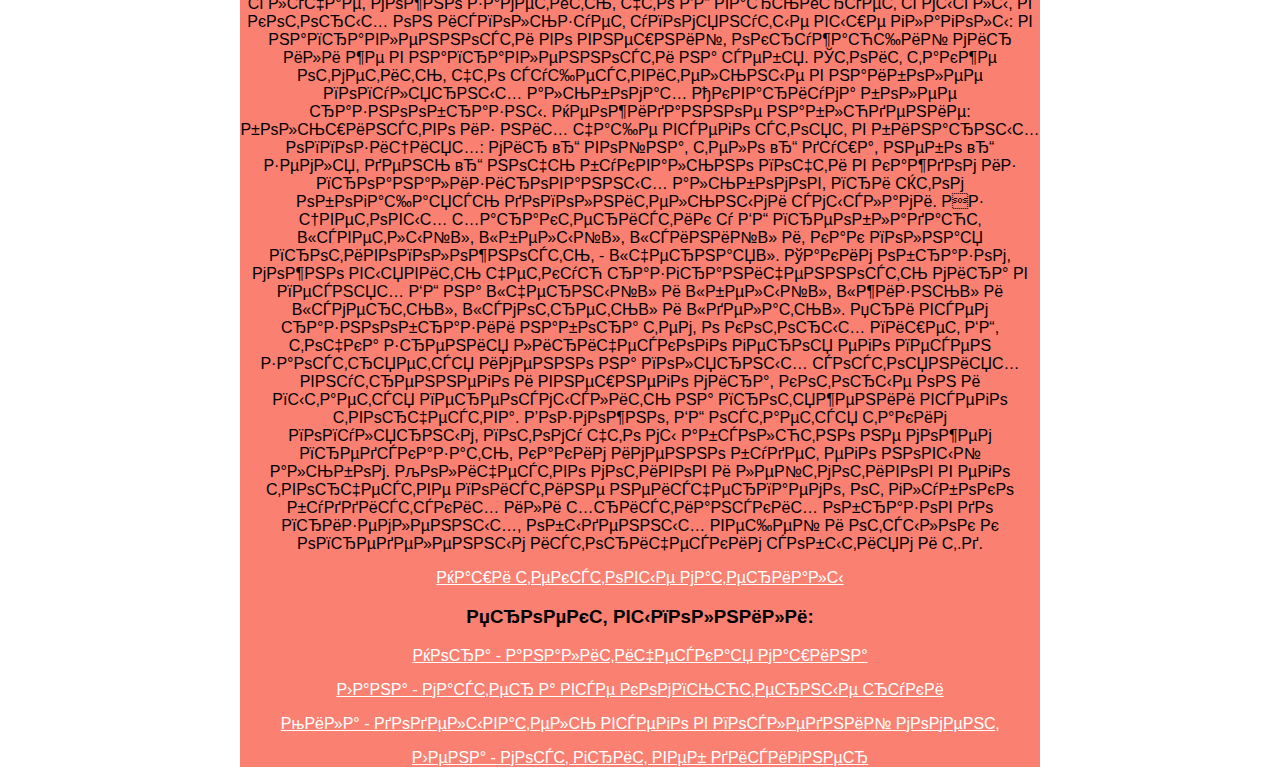
==== commit d83ab9df: "Update index.html" ====
--- a/index.html
+++ b/index.html
@@ -13,7 +13,7 @@
 <div id="spisok">
 </div>
 <div class="imgCenter">
- <img  src="1.jpg" alt="УПС"  width="400" height="420"/>
+ <img  src="1.jpg" alt="УПС"  width="400" height="380"/>
 </div>
 <div class="imgCenter">
 <h3 style="text-align:center">Ход работы</h3>
